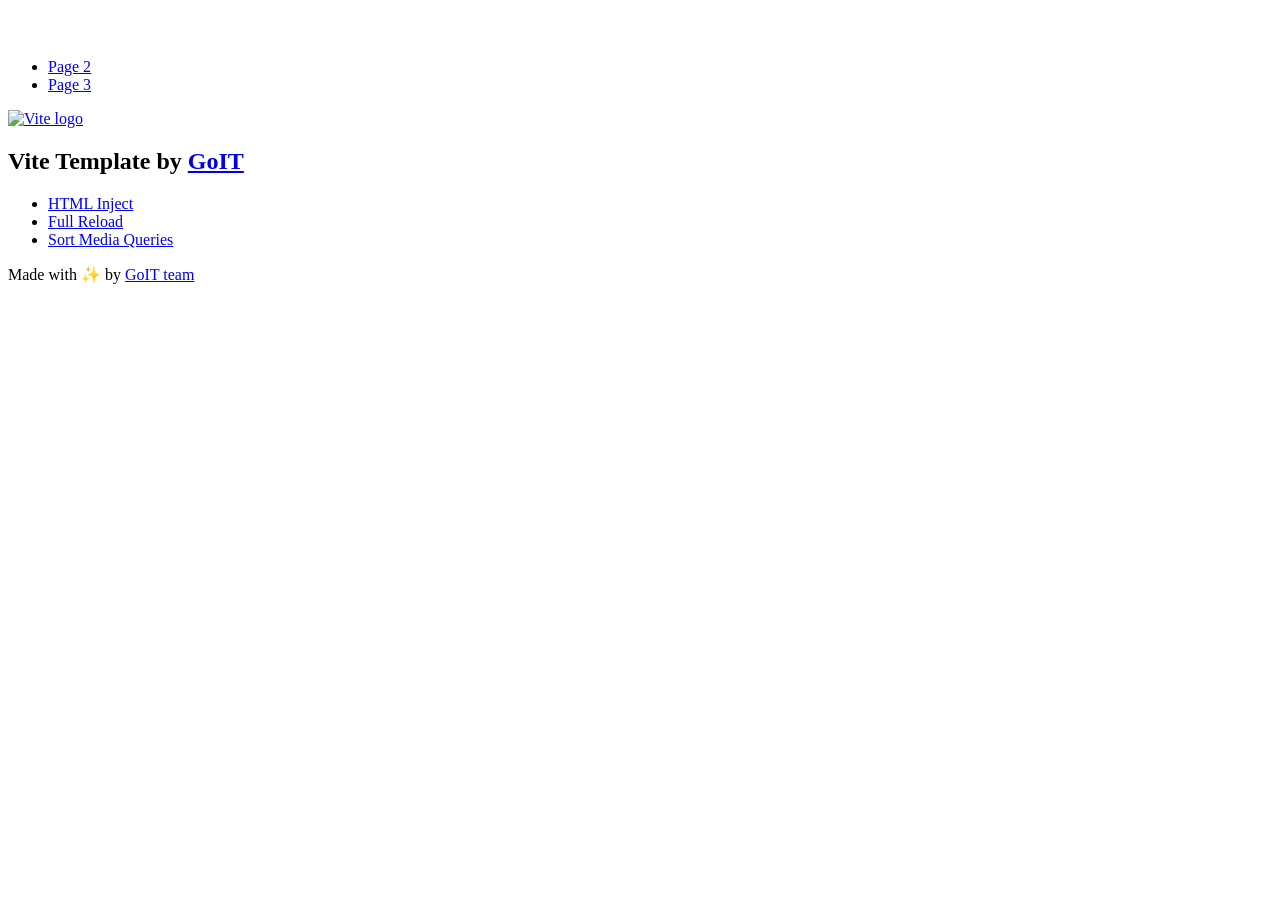
==== index.html @ eca16b42 "Deploying to gh-pages from @ pinchukdmytro022-ai/goit-js-hw-11@bb0124e3a44bb6eb81ede0140ab15ac05d68e" ====
<!DOCTYPE html>
<html lang="en">
  <head>
    <meta charset="UTF-8" />
    <link rel="icon" type="image/svg+xml" href="/vanilla-app-template/favicon.svg" />
    <meta name="viewport" content="width=device-width, initial-scale=1.0" />
    <title>Vanilla App Template</title>
    <script type="module" crossorigin src="/vanilla-app-template/index.js"></script>
    <link rel="stylesheet" crossorigin href="/vanilla-app-template/assets/styles-DvPDDfy5.css">
  </head>
  <body>
    <header class="header">
  <div class="container">
    <nav class="nav">
      <a class="nav-logo" href="./index.html" aria-label="Site logo">
        <svg class="nav-logo-icon" width="100" height="30">
          <use href="/vanilla-app-template/assets/sprite-E8vg0sBb.svg#logo"></use>
        </svg>
      </a>
      <ul class="nav-list">
        <li class="nav-item">
          <a class="nav-link {=$highlight-act}" href="./page-2.html">Page 2</a>
        </li>
        <li class="nav-item">
          <a class="nav-link {=$highlight-curr}" href="./page-3.html">Page 3</a>
        </li>
      </ul>
    </nav>
  </div>
</header>


    <main>
      <!-- Loads the specified .html file -->
      <section class="vite-promo">
  <div class="container">
    <div class="vite-promo-thumb">
      <a
        class="vite-promo-link"
        href="https://vitejs.dev/"
        target="_blank"
        rel="noopener noreferrer"
        aria-label="Link to Vite official website"
        title="Vite.js  build tool"
      >
        <!-- Path to images as from index.html file -->
        <img
          class="pic"
          src="/vanilla-app-template/assets/vite-logo-9o_aqrTe.png"
          alt="Vite logo"
          width="640"
          height="640"
        />
      </a>
    </div>
    <h1 class="main-title">
      <span class="main-title-gradient">Vite</span>
      Template by
      <a
        class="main-title-link"
        href="https://github.com/goitacademy/vanilla-app-template"
        target="_blank"
        rel="noopener noreferrer"
      >
        GoIT
      </a>
    </h1>
  </div>
</section>

      <article class="badges">
  <div class="container">
    <ul class="badges-list">
      <li class="badges-item">
        <a
          class="badges-link"
          href="https://www.npmjs.com/package/vite-plugin-html-inject"
          target="_blank"
          rel="noopener noreferrer"
        >
          HTML Inject
        </a>
      </li>
      <li class="badges-item">
        <a
          class="badges-link"
          href="https://www.npmjs.com/package/vite-plugin-full-reload"
          target="_blank"
          rel="noopener noreferrer"
        >
          Full Reload
        </a>
      </li>
      <li class="badges-item">
        <a
          class="badges-link"
          href="https://www.npmjs.com/package/postcss-sort-media-queries"
          target="_blank"
          rel="noopener noreferrer"
        >
          Sort Media Queries
        </a>
      </li>
    </ul>
  </div>
</article>

    </main>

    <footer class="footer">
  <div class="container">
    <p class="footer-desc">
      Made with ✨ by
      <a
        class="footer-link"
        href="https://goit.global/ua/"
        target="_blank"
        rel="noopener noreferrer"
      >
        GoIT team
      </a>
    </p>
  </div>
</footer>


  </body>
</html>
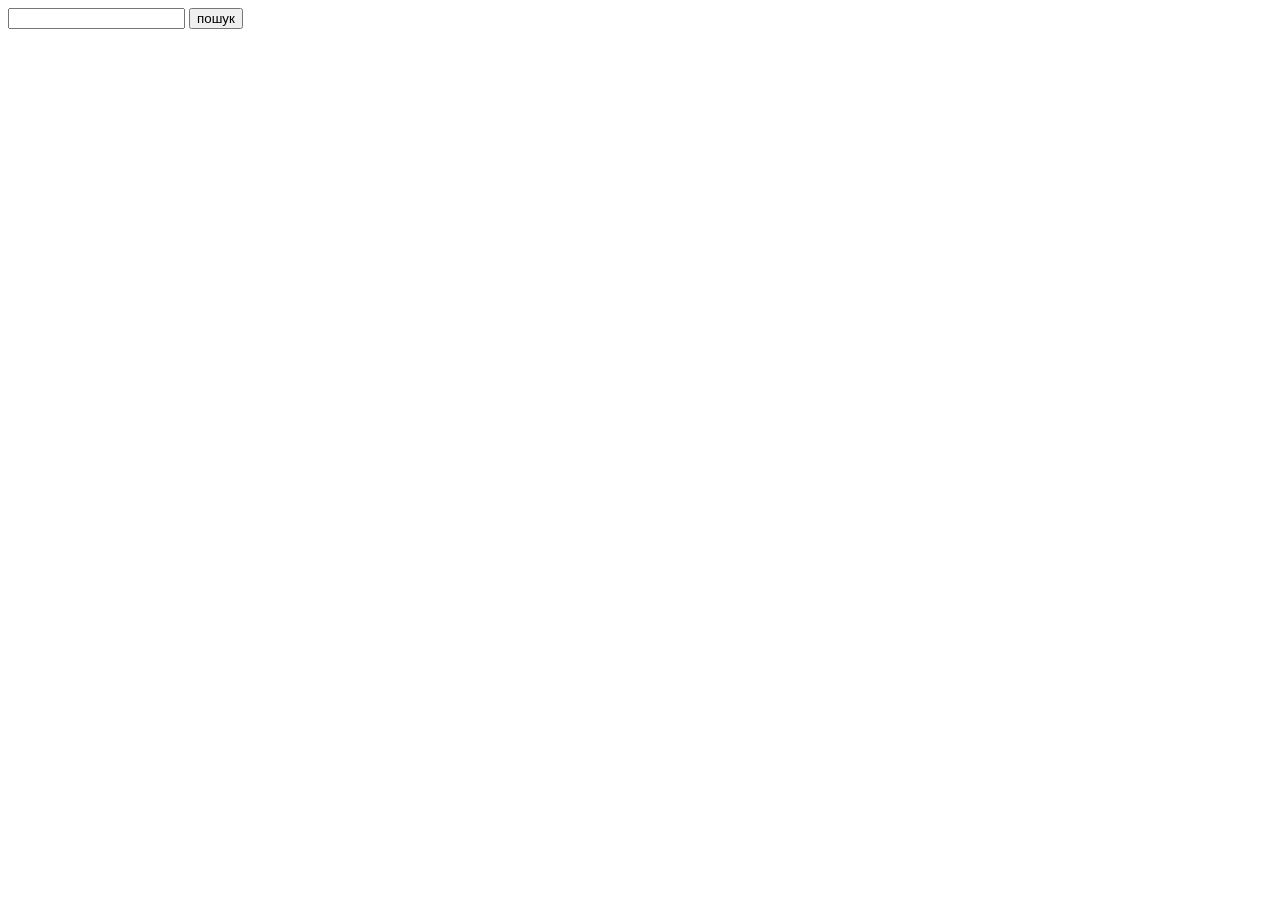
==== commit 236a0dca: "Deploying to gh-pages from @ pinchukdmytro022-ai/goit-js-hw-11@80bc0afc085e9568d1824325c271a805443a7" ====
--- a/index.html
+++ b/index.html
@@ -1,128 +1,19 @@
 <!DOCTYPE html>
 <html lang="en">
-  <head>
-    <meta charset="UTF-8" />
-    <link rel="icon" type="image/svg+xml" href="/vanilla-app-template/favicon.svg" />
-    <meta name="viewport" content="width=device-width, initial-scale=1.0" />
-    <title>Vanilla App Template</title>
-    <script type="module" crossorigin src="/vanilla-app-template/index.js"></script>
-    <link rel="stylesheet" crossorigin href="/vanilla-app-template/assets/styles-DvPDDfy5.css">
-  </head>
-  <body>
-    <header class="header">
-  <div class="container">
-    <nav class="nav">
-      <a class="nav-logo" href="./index.html" aria-label="Site logo">
-        <svg class="nav-logo-icon" width="100" height="30">
-          <use href="/vanilla-app-template/assets/sprite-E8vg0sBb.svg#logo"></use>
-        </svg>
-      </a>
-      <ul class="nav-list">
-        <li class="nav-item">
-          <a class="nav-link {=$highlight-act}" href="./page-2.html">Page 2</a>
-        </li>
-        <li class="nav-item">
-          <a class="nav-link {=$highlight-curr}" href="./page-3.html">Page 3</a>
-        </li>
-      </ul>
-    </nav>
-  </div>
-</header>
-
-
-    <main>
-      <!-- Loads the specified .html file -->
-      <section class="vite-promo">
-  <div class="container">
-    <div class="vite-promo-thumb">
-      <a
-        class="vite-promo-link"
-        href="https://vitejs.dev/"
-        target="_blank"
-        rel="noopener noreferrer"
-        aria-label="Link to Vite official website"
-        title="Vite.js  build tool"
-      >
-        <!-- Path to images as from index.html file -->
-        <img
-          class="pic"
-          src="/vanilla-app-template/assets/vite-logo-9o_aqrTe.png"
-          alt="Vite logo"
-          width="640"
-          height="640"
-        />
-      </a>
-    </div>
-    <h1 class="main-title">
-      <span class="main-title-gradient">Vite</span>
-      Template by
-      <a
-        class="main-title-link"
-        href="https://github.com/goitacademy/vanilla-app-template"
-        target="_blank"
-        rel="noopener noreferrer"
-      >
-        GoIT
-      </a>
-    </h1>
-  </div>
-</section>
-
-      <article class="badges">
-  <div class="container">
-    <ul class="badges-list">
-      <li class="badges-item">
-        <a
-          class="badges-link"
-          href="https://www.npmjs.com/package/vite-plugin-html-inject"
-          target="_blank"
-          rel="noopener noreferrer"
-        >
-          HTML Inject
-        </a>
-      </li>
-      <li class="badges-item">
-        <a
-          class="badges-link"
-          href="https://www.npmjs.com/package/vite-plugin-full-reload"
-          target="_blank"
-          rel="noopener noreferrer"
-        >
-          Full Reload
-        </a>
-      </li>
-      <li class="badges-item">
-        <a
-          class="badges-link"
-          href="https://www.npmjs.com/package/postcss-sort-media-queries"
-          target="_blank"
-          rel="noopener noreferrer"
-        >
-          Sort Media Queries
-        </a>
-      </li>
-    </ul>
-  </div>
-</article>
-
-    </main>
-
-    <footer class="footer">
-  <div class="container">
-    <p class="footer-desc">
-      Made with ✨ by
-      <a
-        class="footer-link"
-        href="https://goit.global/ua/"
-        target="_blank"
-        rel="noopener noreferrer"
-      >
-        GoIT team
-      </a>
-    </p>
-  </div>
-</footer>
-
-
-  </body>
-</html>
+<head>
+  <meta charset="UTF-8" />
+  <link rel="icon" type="image/svg+xml" href="/goit-js-hw-11/favicon.svg" />
+  <meta name="viewport" content="width=device-width, initial-scale=1.0" />
+  <title>Vanilla App Template</title>
+  <script type="module" crossorigin src="/goit-js-hw-11/index.js"></script>
+  <link rel="stylesheet" crossorigin href="/goit-js-hw-11/assets/index-NOMD8gCs.css">
+</head>
+<body>
+  <form class="search-form">
+    <input class="search-input" type="text" name="user_query" />
+    <button class="search-btn" type="submit">пошук</button>
+  </form>
+  <ul class="gallery"></ul>
+  <span class="loader"></span>
+</body>
+</html>
